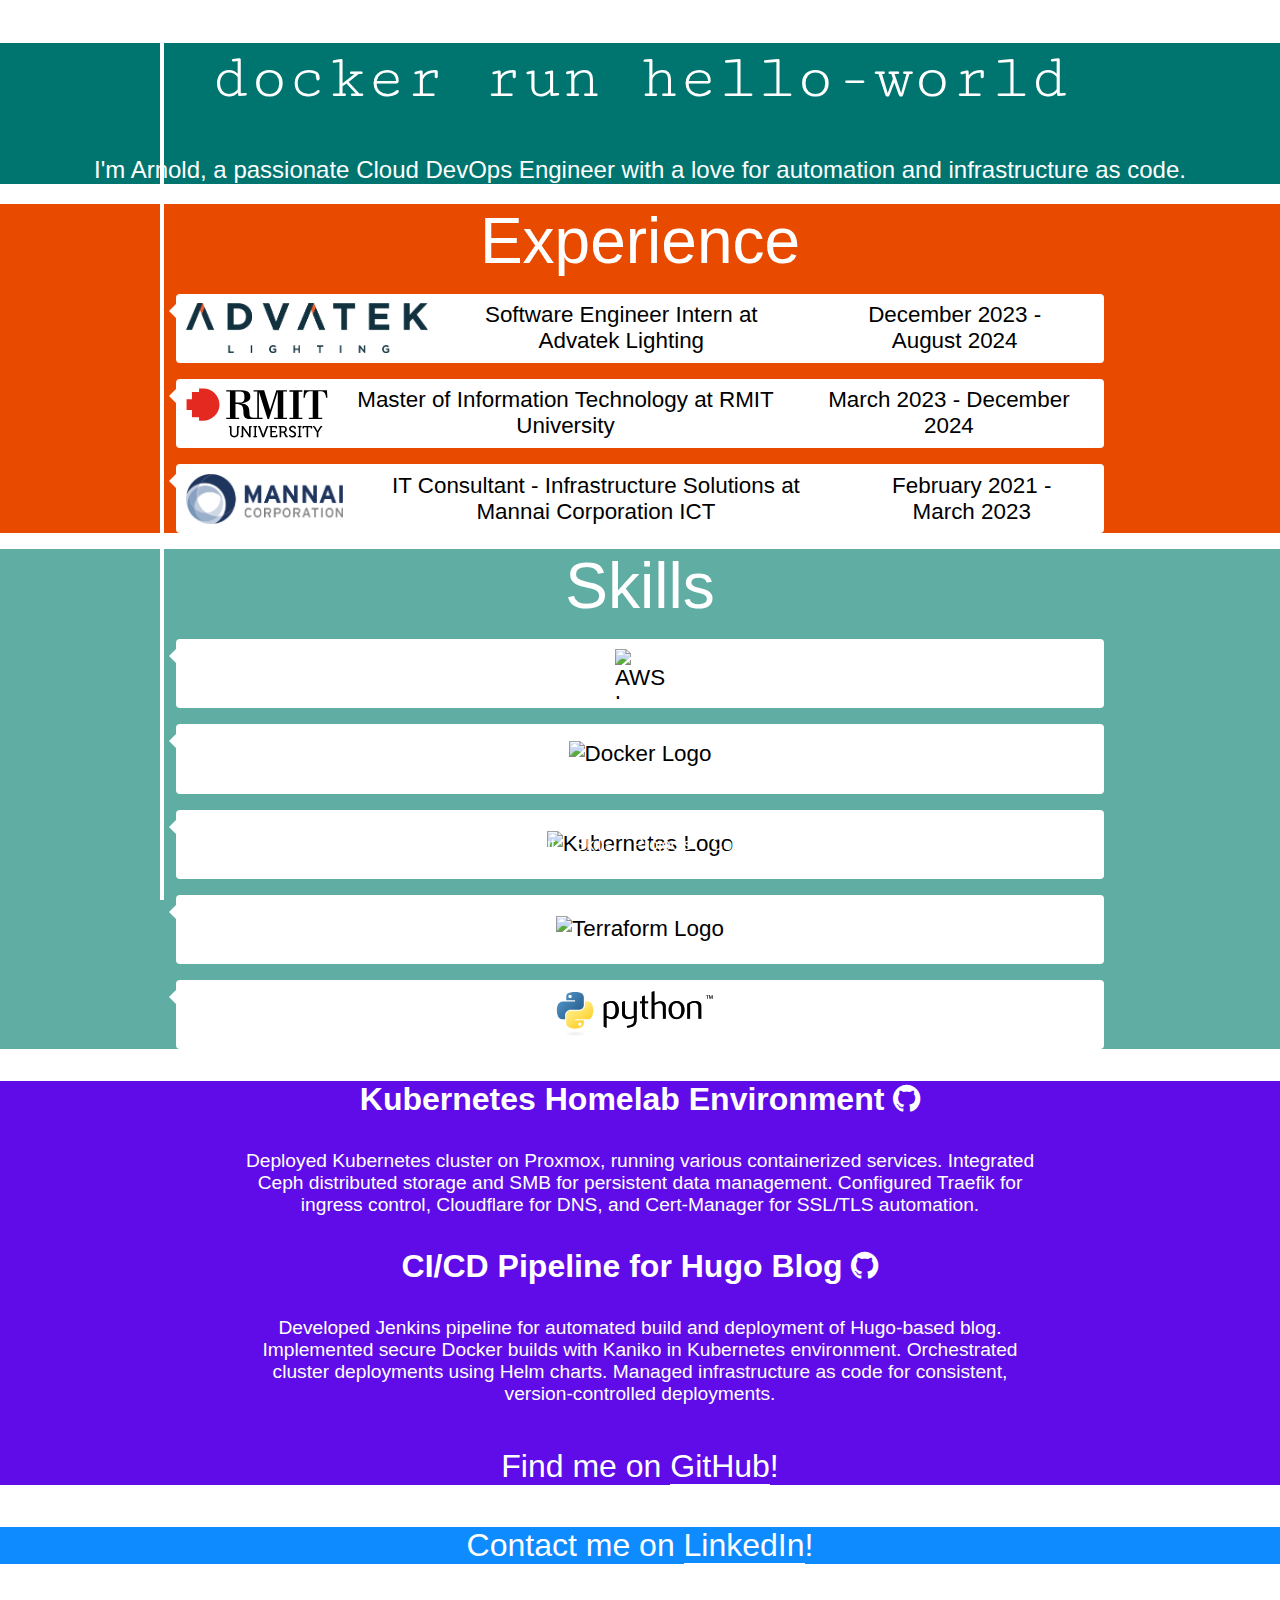
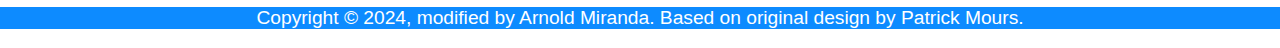
==== www/index.html @ eee2dd8a "refactor!: rename project dirs and update configs" ====
﻿<!DOCTYPE html>

<html>
<head>
<meta charset="utf-8"/>
<title>Arnold Miranda</title>
<meta content="noarchive, noimageindex" name="robots"/>
<meta content="Arnold Miranda's Portfolio" name="description"/>
<meta content="Arnold Miranda" name="author"/>
<meta content="width=device-width, initial-scale=1.0" name="viewport"/>
<link href="https://fonts.googleapis.com/css?family=Cutive+Mono" rel="stylesheet"/>
<link href="https://fonts.googleapis.com/css?family=Open+Sans:300,400,700" rel="stylesheet">
<link href="https://cdnjs.cloudflare.com/ajax/libs/font-awesome/4.5.0/css/font-awesome.min.css" rel="stylesheet"/>
<link href="https://cdnjs.cloudflare.com/ajax/libs/animate.css/3.5.1/animate.min.css" rel="stylesheet"/>
<link href="https://cdnjs.cloudflare.com/ajax/libs/fullPage.js/2.7.7/jquery.fullPage.min.css" rel="stylesheet"/>
<link href="css/styles.css" rel="stylesheet"/>
<script src="https://cdnjs.cloudflare.com/ajax/libs/jquery/2.2.0/jquery.min.js"></script>
<script src="https://cdnjs.cloudflare.com/ajax/libs/fullPage.js/2.7.7/jquery.fullPage.min.js"></script>
<script>
			$.fn.extend({ animate: function (animationName) {
				$(this).addClass("animated " + animationName).one("webkitAnimationEnd mozAnimationEnd MSAnimationEnd oanimationend animationend", function () { $(this).removeClass("animated " + animationName); });
			}});
			$(document).ready(function () {
				$("#onepage").fullpage({
					menu: "#onenav",
					scrollingSpeed: 400,
					recordHistory: false,
					controlArrows: (window.innerWidth >= 1000),
					slidesNavigation: true,
					onLeave: function (index, nextIndex, direction) {
						if (index == 1 || nextIndex == 1)
							$("#onenav").toggleClass("nav-bottom");
						if (nextIndex == 2 && direction == "down")
							$(".timeline-bubble").animate("fadeInRight");
						if (nextIndex == 3 && direction == "down")
							$(".skill").animate("zoomIn");
					},
					afterLoad: function (anchorLink, index) {
						if (index == 4)
							$(".fp-controlArrow.fp-next").animate("flash");
					},
				});
			});
		</script>
</link></head>
<body>
	<nav class="nav nav-bottom" id="onenav">
	<a data-menuanchor="about" href="#about">About</a>
	<a data-menuanchor="skills" href="#skills">Skills</a>
	<a data-menuanchor="projects" href="#projects">Projects</a>
	<a data-menuanchor="contact" href="#contact">Contact</a>
	</nav>
<div id="onepage">
<noscript>
<style>
					#section-noscript {
						position: fixed;
						top: 0px;
						left: 0px;
						margin: 0px;
						width: 100%;
						height: 100%;
						z-index: 9999;
						color: black;
						background-color: white;
					}
				</style>
<div id="section-noscript">
<p>Please enable JavaScript.</p>
</div>
</noscript>
<div class="section" data-anchor="home" id="section-1">
	<h1>docker run hello-world</h1>
	<h2>I'm Arnold, a passionate Cloud DevOps Engineer with a love for automation and infrastructure as code.</h2>

</div>
<div class="section" data-anchor="about" id="section-2">
<p class="skill skill-level-4">Experience</p> 
<div class="timeline">
<div class="timeline-bubble">
<img src="image/advatek-lighting-logo.png" width="250" height="50" alt="Advatek Logo">
<h2>Software Engineer Intern at Advatek Lighting</h2>
<p>December 2023 - August 2024</p>
</div>
<div class="timeline-bubble">
<img src="image/RMIT_University_Logo.svg" width="140" height="50" alt="Advatek Logo">
<h2>Master of Information Technology at RMIT University</h2>
<p>March 2023 - December 2024</p>
</div>
<div class="timeline-bubble">
<img src="image/Mannai Corp Logo.png" width="160" height="50" alt="Advatek Logo">
<h2>IT Consultant - Infrastructure Solutions at Mannai Corporation ICT</h2>
<p>February 2021 - March 2023</p>
</div>
</div>
</div>
<div class="section" data-anchor="skills" id="section-3">
<div class="timeline">

	<p class="skill skill-level-4">Skills</p> 
    <div class="timeline-bubble">
        <img src="https://upload.wikimedia.org/wikipedia/commons/9/93/Amazon_Web_Services_Logo.svg"  width="150" height="150" alt="AWS Logo">
        <!-- <p class="skill skill-level-5">AWS</p> -->
    </div>
    <div class="timeline-bubble">
        <img src="https://upload.wikimedia.org/wikipedia/commons/4/4e/Docker_%28container_engine%29_logo.svg" width="400" height="100" alt="Docker Logo">
        <!-- <p class="skill skill-level-4">Docker</p> -->
    </div>
    <div class="timeline-bubble">
        <img src="https://upload.wikimedia.org/wikipedia/commons/6/67/Kubernetes_logo.svg" width="400" height="50" alt="Kubernetes Logo">
        <!-- <p class="skill skill-level-4">Kubernetes</p> -->
    </div>
    <div class="timeline-bubble">
        <img src="https://upload.wikimedia.org/wikipedia/commons/0/04/Terraform_Logo.svg" width="300" alt="Terraform Logo">
        <!-- <p class="skill skill-level-4">Terraform</p> -->
    </div>
    <div class="timeline-bubble">
		
        <img src="image/Python.svg"  width="300" alt="Python Logo">
        <!-- <p class="skill skill-level-4">Python</p> -->
    </div>
	</div>

</div>

<div class="section" data-anchor="project" id="section-4">
<div class="slide project" id="project-1">
	
<a href="https://github.com/Aksine/aus-k3s-manifests">
<h3><span class="underlined-hover">Kubernetes Homelab Environment</span> <span class="fa fa-github"></span></h3>
<p>Deployed Kubernetes cluster on Proxmox, running various containerized services. Integrated Ceph distributed storage and SMB for persistent data management. Configured Traefik for ingress control, Cloudflare for DNS, and Cert-Manager for SSL/TLS automation.</p>
</a>
</div>
<div class="slide project" id="project-2">
<a href="https://github.com/Aksine/hugo-blog">
<h3><span class="underlined-hover">CI/CD Pipeline for Hugo Blog</span> <span class="fa fa-github"></span></h3>
<p>Developed Jenkins pipeline for automated build and deployment of Hugo-based blog. Implemented secure Docker builds with Kaniko in Kubernetes environment. Orchestrated cluster deployments using Helm charts. Managed infrastructure as code for consistent, version-controlled deployments.</p>
</a>
</div>
<div class="slide project" id="project-3">
<h4>Find me on <a class="underlined" href="https://github.com/Aksine">GitHub</a>!</h4>
</div>
</div>
<div class="section" data-anchor="contact" id="section-5">
<h4>Contact me on <a class="underlined" href="https://linkedin.com/in/arnold-miranda">LinkedIn</a>!</h4>
</div>
<div class="section fp-auto-height" data-anchor="impressum" id="section-6">
<p>Copyright © 2024, modified by Arnold Miranda. Based on original design by Patrick Mours.</p>
</div>
</div>
</body>
</html>
---- www/css/styles.css ----
/* General */

html, body {
	font: 300 1em "Network Sans", "Helvetica", sans-serif;
	color: white;
	text-align: center;
	margin: 0px;
}
@media (max-width: 600px) {
	body {
		font-size: 11px;
	}
}
@media (max-height: 400px) {
	body {
		font-size: 7px;
	}
}


@font-face {
    font-family: 'Network Sans';
    src: url('./fonts/NETWORKSANS-2019-REGULAR.TTF') format('truetype');
    font-weight: normal;
    font-style: normal;
  }


h1 {
	font-size: 4em;
	font-weight: 400;
	font-family: "Cutive Mono";
}
@media (max-width: 1000px) {
	h1 {
		font-size: 2em;
	}
}
h2 {
	font-size: 1.5em;
	font-weight: 400;
}
h3 {
	font-size: 2em;
	font-weight: 700;
}
h4 {
	font-size: 2em;
	font-weight: 300;
}
p {	
	font-size: 1.2em;
}
a {
	color: white;
	text-decoration: none;
}

.underlined {
	border-bottom: 1px solid white;
}
.underlined-hover:hover {
	text-decoration: underline;
}

.section h1, .section h2, .section h3, .section h4, .section p {
	padding-left: 1em;
	padding-right: 1em;
}

/* Navigation */

.nav {
	position: absolute;
	top: 2em;
	left: 0;
	width: 100%;
	z-index: 10;
	transition: all 0.4s ease; -webkit-transition: all 0.4s ease;
}
.nav a {
	margin: 0.5em;
}
.nav a.active {
	font-weight: 700;
}

.nav-bottom {
	top: calc(100vh - 4em);
}

#fp-nav ul li a span, .fp-slidesNav ul li a span {
	background-color: white;
}

/* Sections */

#section-1 {
	background-color: hwb(177 0% 54%);
}
#section-2 {
	background-color: #E84A00;
}
#section-3 {
    background-color: #60ada3;
}
#section-4 {
	background-color: #600CE8;
}
#section-5 {
	background-color: #0D8BFF;
}
#section-6 {
	background-color: #0D8BFF;
}

.timeline::before {
	content: "";
	position: absolute;
	top: 0;
	left: 1em;
	width: 0.25em;
	height: 100%;
	background: white;
}
.timeline-bubble {
	position: relative;
	margin: 1em 2em;
	padding: 0.6em;
	background: white;
	border-radius: 0.25em;
}
.timeline-bubble::before {
	content: "";
	position: absolute;
	top: 10px;
	right: 100%;
	border: 7px solid transparent;
	border-right: 7px solid white;
}
.timeline-bubble * {
	font-size: 1em;
	color: black;
	margin: 0;
}

.timeline-bubble {
    display: flex;
    justify-content: center;
    align-items: center;
    height: 50px; /* Set a fixed height for all bubbles */
}

.timeline-bubble img {
    max-width: 100%;
    max-height: 100%;
    width: auto;
    height: auto;
    object-fit: contain;
}


@media (min-width: 1000px) and (min-height: 650px) {
	.timeline::before {
		left: 10em;
	}
	.timeline-bubble {
		margin-left: 11em;
		margin-right: 11em;
	}
	.timeline-bubble * {
		font-size: 1.4em;
	}
}

.skill {
	margin: 0px;
}
.skill-level-5 {
	font-size: 6em;
}
.skill-level-4 {
	font-size: 4em;
}
.skill-level-3 {
	font-size: 2em;
}
.skill-level-2 {
	font-size: 1.3em;
}
.skill-level-1 {
	font-size: 1em;
}

.project {
	background-size: cover;
	background-repeat: no-repeat;
	background-position: center;
}
.project p {
	margin: auto;
	max-width: 800px;
}

/* #project-1 {
	background-image: url("/web/20190121082215im_/http://patrick.mours.net/preview-1.png");
}
#project-2 {
	background-image: url("/web/20190121082215im_/http://patrick.mours.net/preview-2.png");
}
#project-5 {
	background-image: url("/web/20190121082215im_/http://patrick.mours.net/preview-5.png");
}
 */
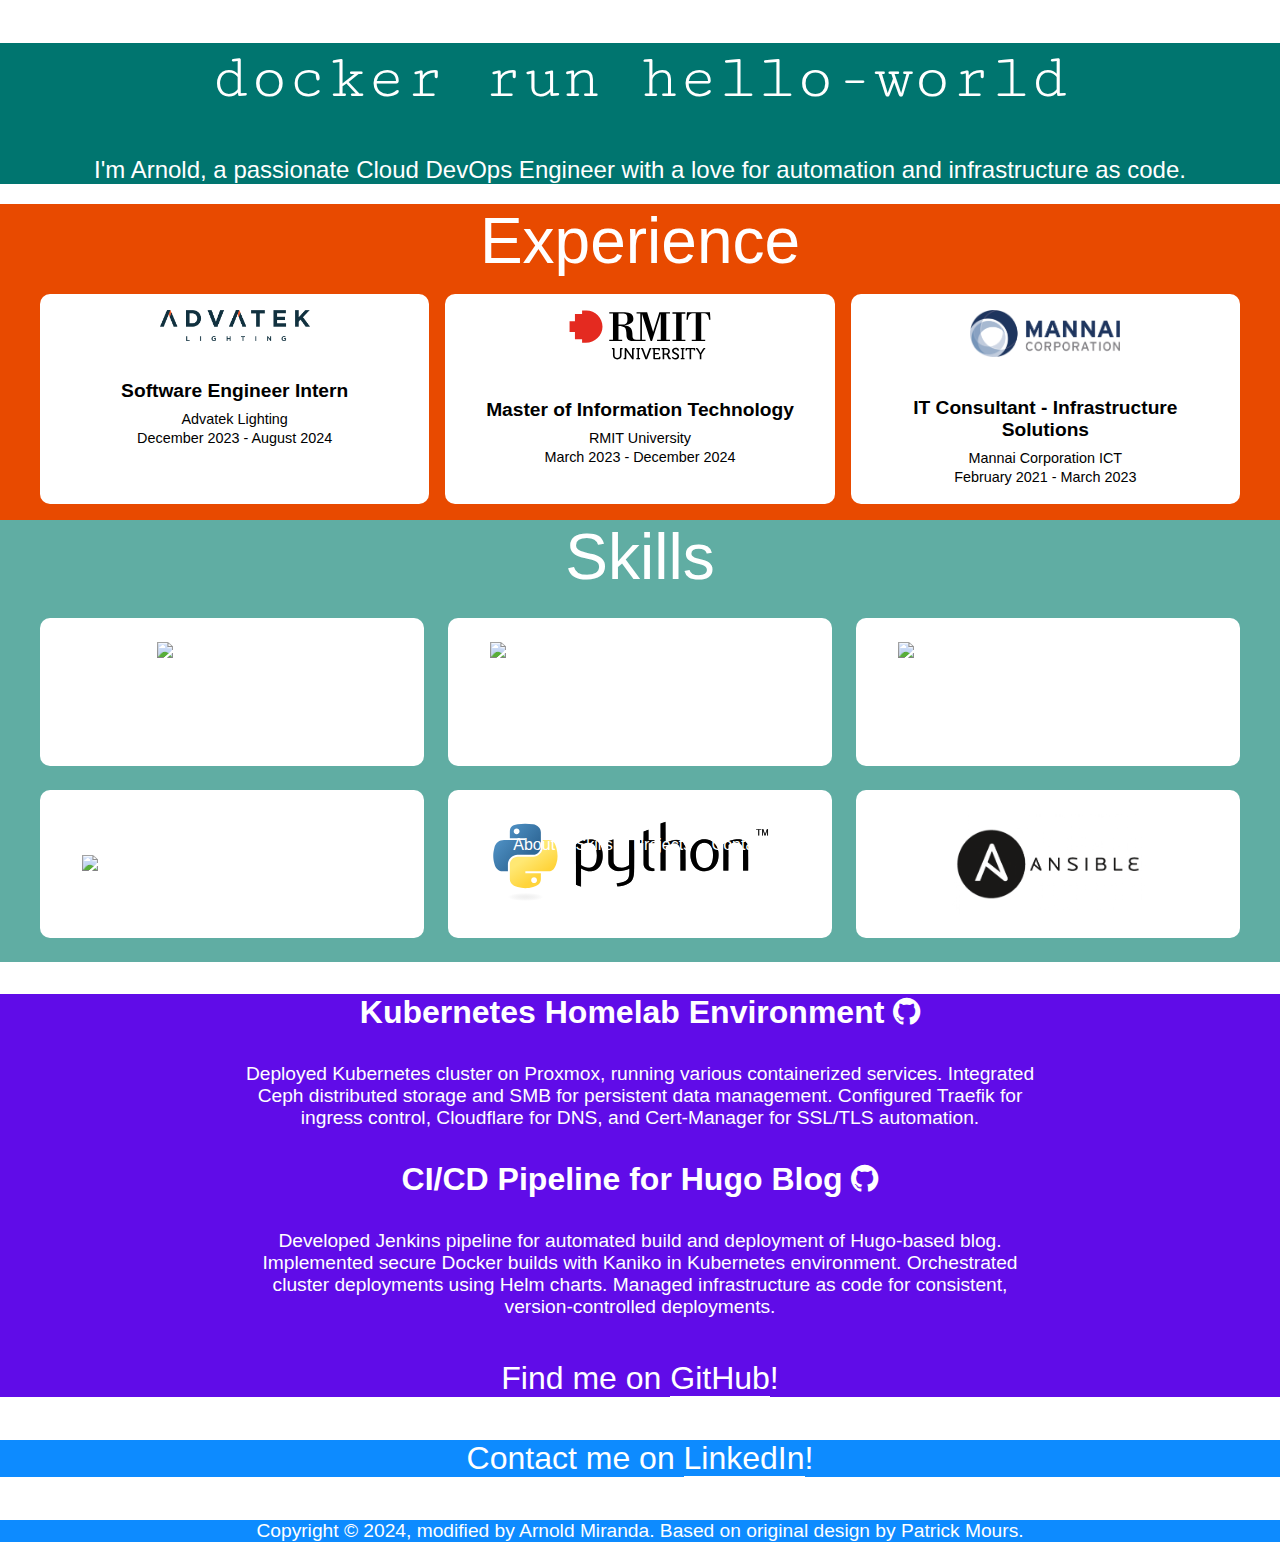
==== commit 97947d1b: "feat: Changed experience and skills to neater card format:" ====
--- a/www/index.html
+++ b/www/index.html
@@ -74,54 +74,61 @@
 	<h2>I'm Arnold, a passionate Cloud DevOps Engineer with a love for automation and infrastructure as code.</h2>
 
 </div>
+
+
+
+
 <div class="section" data-anchor="about" id="section-2">
-<p class="skill skill-level-4">Experience</p> 
-<div class="timeline">
-<div class="timeline-bubble">
-<img src="image/advatek-lighting-logo.png" width="250" height="50" alt="Advatek Logo">
-<h2>Software Engineer Intern at Advatek Lighting</h2>
-<p>December 2023 - August 2024</p>
+	<p class="skill skill-level-4">Experience</p> 
+    <div class="experience-grid">
+        <div class="experience-card">
+            <img src="image/advatek-lighting-logo.png" alt="Advatek Logo">
+            <h3>Software Engineer Intern</h3>
+            <p>Advatek Lighting</p>
+            <p>December 2023 - August 2024</p>
+        </div>
+        <div class="experience-card">
+            <img src="image/RMIT_University_Logo.svg" alt="RMIT Logo">
+            <h3>Master of Information Technology</h3>
+            <p>RMIT University</p>
+            <p>March 2023 - December 2024</p>
+        </div>
+        <div class="experience-card">
+            <img src="image/Mannai Corp Logo.png" alt="Mannai Logo">
+            <h3>IT Consultant - Infrastructure Solutions</h3>
+            <p>Mannai Corporation ICT</p>
+            <p>February 2021 - March 2023</p>
+        </div>
+
+    </div>
 </div>
-<div class="timeline-bubble">
-<img src="image/RMIT_University_Logo.svg" width="140" height="50" alt="Advatek Logo">
-<h2>Master of Information Technology at RMIT University</h2>
-<p>March 2023 - December 2024</p>
+
+<div class="section" data-anchor="skills" id="section-3">
+	<p class="skill skill-level-4">Skills</p> 
+    <div class="skills-grid">
+        <div class="skill-card">
+			<img src="https://upload.wikimedia.org/wikipedia/commons/9/93/Amazon_Web_Services_Logo.svg"  width="150" height="150" alt="AWS Logo">
+        </div>
+        <div class="skill-card">
+            <img src="https://upload.wikimedia.org/wikipedia/commons/4/4e/Docker_%28container_engine%29_logo.svg" width="400" height="100" alt="Docker Logo">
+        </div>
+        <div class="skill-card">
+			<img src="https://upload.wikimedia.org/wikipedia/commons/6/67/Kubernetes_logo.svg" width="400" height="400" alt="Kubernetes Logo">
+        </div>
+        <div class="skill-card">
+			<img src="https://upload.wikimedia.org/wikipedia/commons/0/04/Terraform_Logo.svg" width="300" alt="Terraform Logo">
+        </div>
+        <div class="skill-card">
+            <img src="image/Python.svg" alt="Python Logo">
+        </div>
+		<div class="skill-card">
+            <img src="image/ansible-large.png" width="400" height="400" alt="Python Logo">
+        </div>
+   
+    </div>
 </div>
-<div class="timeline-bubble">
-<img src="image/Mannai Corp Logo.png" width="160" height="50" alt="Advatek Logo">
-<h2>IT Consultant - Infrastructure Solutions at Mannai Corporation ICT</h2>
-<p>February 2021 - March 2023</p>
-</div>
-</div>
-</div>
-<div class="section" data-anchor="skills" id="section-3">
-<div class="timeline">
 
-	<p class="skill skill-level-4">Skills</p> 
-    <div class="timeline-bubble">
-        <img src="https://upload.wikimedia.org/wikipedia/commons/9/93/Amazon_Web_Services_Logo.svg"  width="150" height="150" alt="AWS Logo">
-        <!-- <p class="skill skill-level-5">AWS</p> -->
-    </div>
-    <div class="timeline-bubble">
-        <img src="https://upload.wikimedia.org/wikipedia/commons/4/4e/Docker_%28container_engine%29_logo.svg" width="400" height="100" alt="Docker Logo">
-        <!-- <p class="skill skill-level-4">Docker</p> -->
-    </div>
-    <div class="timeline-bubble">
-        <img src="https://upload.wikimedia.org/wikipedia/commons/6/67/Kubernetes_logo.svg" width="400" height="50" alt="Kubernetes Logo">
-        <!-- <p class="skill skill-level-4">Kubernetes</p> -->
-    </div>
-    <div class="timeline-bubble">
-        <img src="https://upload.wikimedia.org/wikipedia/commons/0/04/Terraform_Logo.svg" width="300" alt="Terraform Logo">
-        <!-- <p class="skill skill-level-4">Terraform</p> -->
-    </div>
-    <div class="timeline-bubble">
-		
-        <img src="image/Python.svg"  width="300" alt="Python Logo">
-        <!-- <p class="skill skill-level-4">Python</p> -->
-    </div>
-	</div>
 
-</div>
 
 <div class="section" data-anchor="project" id="section-4">
 <div class="slide project" id="project-1">
--- a/www/css/styles.css
+++ b/www/css/styles.css
@@ -114,64 +114,130 @@
 	background-color: #0D8BFF;
 }
 
-.timeline::before {
-	content: "";
-	position: absolute;
-	top: 0;
-	left: 1em;
-	width: 0.25em;
-	height: 100%;
-	background: white;
-}
-.timeline-bubble {
-	position: relative;
-	margin: 1em 2em;
-	padding: 0.6em;
-	background: white;
-	border-radius: 0.25em;
-}
-.timeline-bubble::before {
-	content: "";
-	position: absolute;
-	top: 10px;
-	right: 100%;
-	border: 7px solid transparent;
-	border-right: 7px solid white;
-}
-.timeline-bubble * {
-	font-size: 1em;
+
+
+
+
+
+.experience-grid {
+    display: grid;
+    grid-template-columns: repeat(3, 1fr);
+    gap: 1em;
+    padding: 1em;
+    max-width: 1200px;
+    margin: 0 auto;
+}
+
+
+
+.experience-card {
+    background-color: rgb(255, 255, 255);
+    border-radius: 10px;
+    padding: 1em;
+    text-align: center;
+    transition: transform 0.3s ease;
+}
+
+.experience-card:hover {
+    transform: translateY(-5px);
+}
+
+.experience-card img {
+    max-width: 150px;
+    max-height: 50px;
+    object-fit: contain;
+    margin-bottom: 1em;
+}
+
+.experience-card h3 {
+    font-size: 1.2em;
+    margin-bottom: 0.5em;
 	color: black;
-	margin: 0;
-}
-
-.timeline-bubble {
+}
+
+.experience-card p {
+    font-size: 0.9em;
+    margin: 0.2em 0;
+	color: black;
+}
+
+@media (max-width: 768px) {
+    .experience-grid {
+        grid-template-columns: repeat(2, 1fr);
+    }
+}
+
+@media (max-width: 280px) {
+    .experience-grid {
+        grid-template-columns: 1fr;
+    }
+}
+
+
+
+
+@media (min-width: 1000px) and (min-height: 650px) {
+	.timeline::before {
+		left: 10em;
+	}
+	.timeline-bubble {
+		margin-left: 11em;
+		margin-right: 11em;
+	}
+	.timeline-bubble * {
+		font-size: 1.4em;
+	}
+}
+
+
+.skills-grid {
+    display: grid;
+    grid-template-columns: repeat(3, 1fr);
+    gap: 1.5em;
+    padding: 1.5em;
+    max-width: 1200px;
+    margin: 0 auto;
+}
+
+.skill-card {
+    background-color: rgba(255, 255, 255);
+    border-radius: 10px;
+    padding: 1.5em;
     display: flex;
     justify-content: center;
     align-items: center;
-    height: 50px; /* Set a fixed height for all bubbles */
-}
-
-.timeline-bubble img {
-    max-width: 100%;
-    max-height: 100%;
-    width: auto;
-    height: auto;
+    transition: transform 0.3s ease, box-shadow 0.3s ease;
+}
+
+.skill-card:hover {
+    transform: translateY(-5px);
+    box-shadow: 0 5px 15px rgba(0, 0, 0, 0.1);
+}
+
+.skill-card img {
+    max-width: 300px;
+    max-height: 100px;
     object-fit: contain;
 }
 
-
-@media (min-width: 1000px) and (min-height: 650px) {
-	.timeline::before {
-		left: 10em;
-	}
-	.timeline-bubble {
-		margin-left: 11em;
-		margin-right: 11em;
-	}
-	.timeline-bubble * {
-		font-size: 1.4em;
-	}
-}
+@media (max-width: 768px) {
+    .skills-grid {
+        grid-template-columns: repeat(2, 1fr);
+    }
+}
+
+@media (max-width: 480px) {
+    .skills-grid {
+        grid-template-columns: 1fr;
+    }
+}
+
+
+
+
+
+
+
 
 .skill {
 	margin: 0px;
@@ -202,13 +268,3 @@
 	max-width: 800px;
 }
 
-/* #project-1 {
-	background-image: url("/web/20190121082215im_/http://patrick.mours.net/preview-1.png");
-}
-#project-2 {
-	background-image: url("/web/20190121082215im_/http://patrick.mours.net/preview-2.png");
-}
-#project-5 {
-	background-image: url("/web/20190121082215im_/http://patrick.mours.net/preview-5.png");
-}
- */
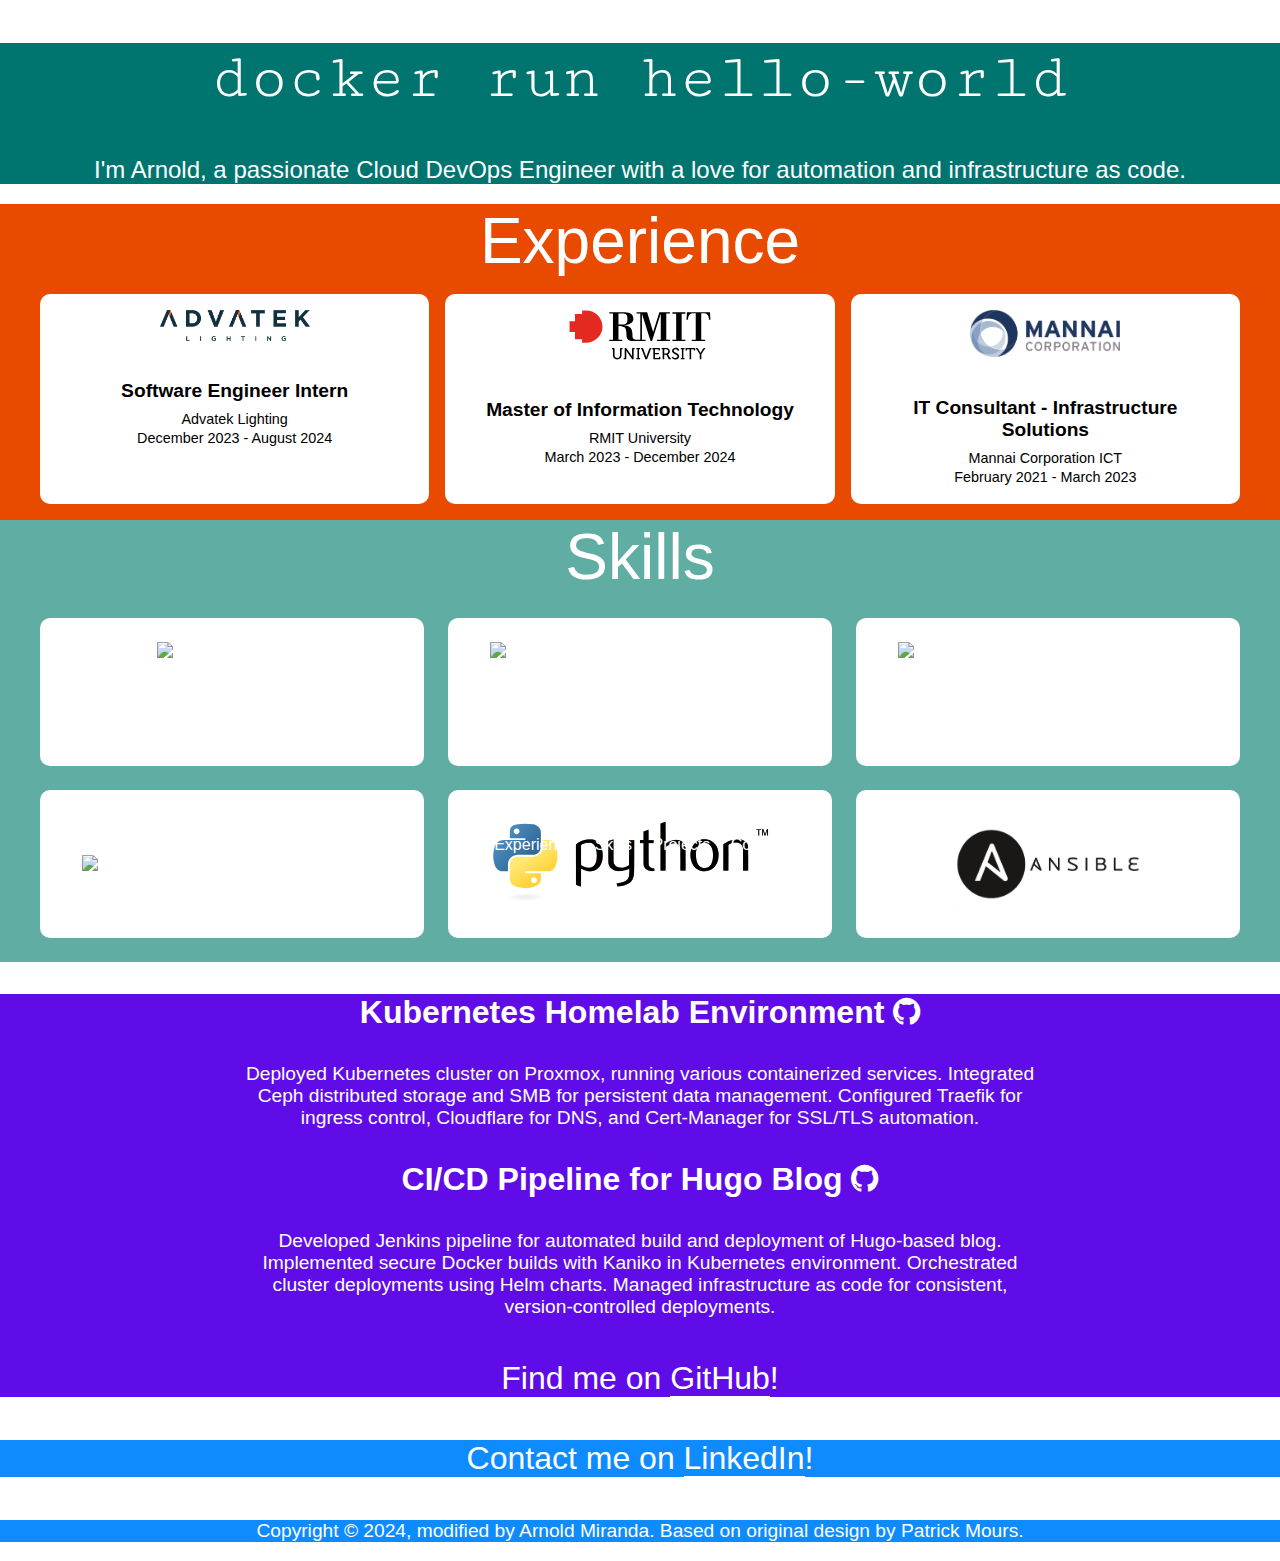
==== commit a472b780: "refactor(ui): update experience section and navigation" ====
--- a/www/index.html
+++ b/www/index.html
@@ -31,9 +31,11 @@
 						if (index == 1 || nextIndex == 1)
 							$("#onenav").toggleClass("nav-bottom");
 						if (nextIndex == 2 && direction == "down")
-							$(".timeline-bubble").animate("fadeInRight");
+							$(".experience-card").animate("zoomIn");
+							$(".skill-card").animate("zoomIn");
 						if (nextIndex == 3 && direction == "down")
 							$(".skill").animate("zoomIn");
+						
 					},
 					afterLoad: function (anchorLink, index) {
 						if (index == 4)
@@ -45,7 +47,7 @@
 </link></head>
 <body>
 	<nav class="nav nav-bottom" id="onenav">
-	<a data-menuanchor="about" href="#about">About</a>
+	<a data-menuanchor="about" href="#about">Experience</a>
 	<a data-menuanchor="skills" href="#skills">Skills</a>
 	<a data-menuanchor="projects" href="#projects">Projects</a>
 	<a data-menuanchor="contact" href="#contact">Contact</a>
@@ -130,7 +132,7 @@
 
 
 
-<div class="section" data-anchor="project" id="section-4">
+<div class="section" data-anchor="projects" id="section-4">
 <div class="slide project" id="project-1">
 	
 <a href="https://github.com/Aksine/aus-k3s-manifests">
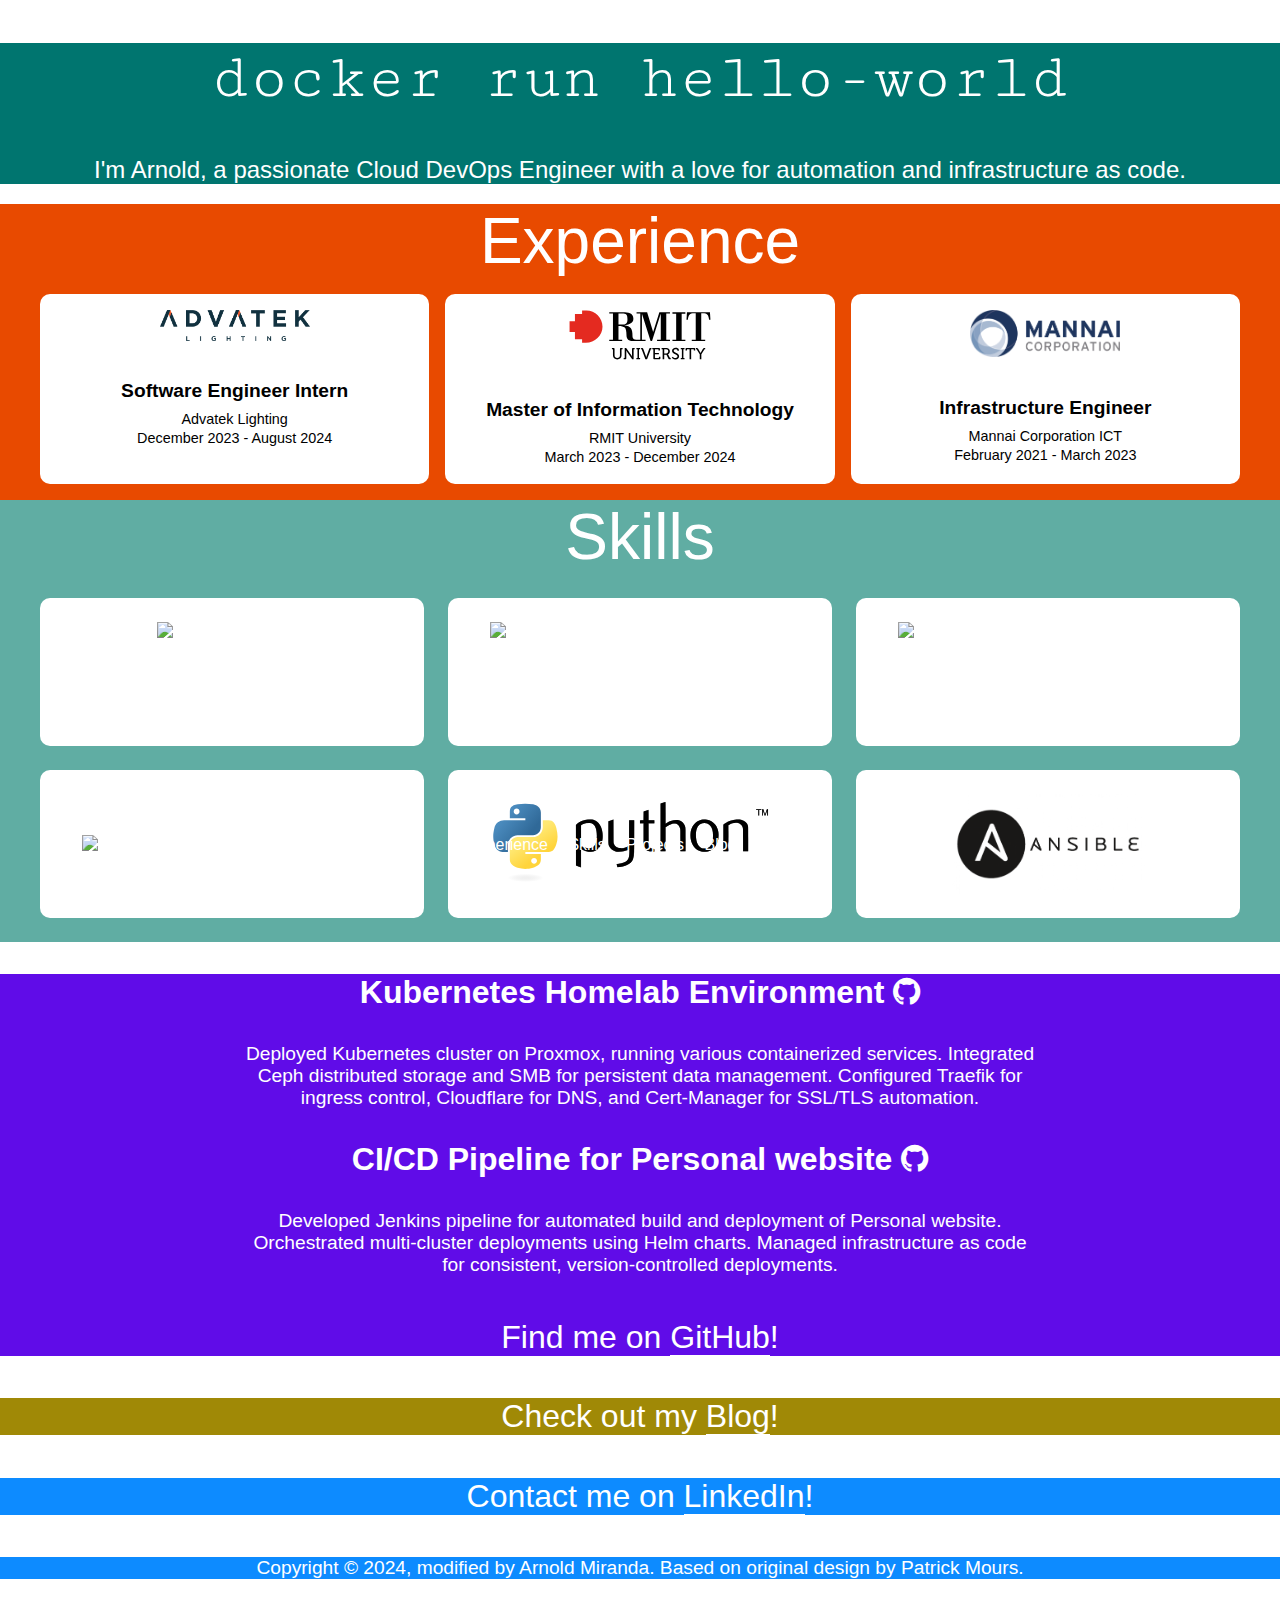
==== commit 1e5dbbaf: "feat(website): add blog section and update content" ====
--- a/www/index.html
+++ b/www/index.html
@@ -50,6 +50,7 @@
 	<a data-menuanchor="about" href="#about">Experience</a>
 	<a data-menuanchor="skills" href="#skills">Skills</a>
 	<a data-menuanchor="projects" href="#projects">Projects</a>
+	<a data-menuanchor="blog" href="#blog">Blog</a>
 	<a data-menuanchor="contact" href="#contact">Contact</a>
 	</nav>
 <div id="onepage">
@@ -97,7 +98,7 @@
         </div>
         <div class="experience-card">
             <img src="image/Mannai Corp Logo.png" alt="Mannai Logo">
-            <h3>IT Consultant - Infrastructure Solutions</h3>
+            <h3>Infrastructure Engineer</h3>
             <p>Mannai Corporation ICT</p>
             <p>February 2021 - March 2023</p>
         </div>
@@ -141,16 +142,27 @@
 </a>
 </div>
 <div class="slide project" id="project-2">
-<a href="https://github.com/Aksine/hugo-blog">
-<h3><span class="underlined-hover">CI/CD Pipeline for Hugo Blog</span> <span class="fa fa-github"></span></h3>
-<p>Developed Jenkins pipeline for automated build and deployment of Hugo-based blog. Implemented secure Docker builds with Kaniko in Kubernetes environment. Orchestrated cluster deployments using Helm charts. Managed infrastructure as code for consistent, version-controlled deployments.</p>
+<a href="https://github.com/Aksine/personal-website">
+<h3><span class="underlined-hover">CI/CD Pipeline for Personal website</span> <span class="fa fa-github"></span></h3>
+<p>Developed Jenkins pipeline for automated build and deployment of  Personal website. Orchestrated multi-cluster deployments using Helm charts. Managed infrastructure as code for consistent, version-controlled deployments.</p>
 </a>
 </div>
-<div class="slide project" id="project-3">
+
+
+<div class="slide project" id="project-4">
 <h4>Find me on <a class="underlined" href="https://github.com/Aksine">GitHub</a>!</h4>
 </div>
 </div>
-<div class="section" data-anchor="contact" id="section-5">
+
+
+<div class="section" data-anchor="blog" id="section-5">
+	<div class="slide project" id="project-3">
+		<h4>Check out my <a class="underlined" href="https://blog.aksine-am.com">Blog</a>!</h4>
+	</div>
+
+</div>
+
+<div class="section" data-anchor="contact" id="section-6">
 <h4>Contact me on <a class="underlined" href="https://linkedin.com/in/arnold-miranda">LinkedIn</a>!</h4>
 </div>
 <div class="section fp-auto-height" data-anchor="impressum" id="section-6">
--- a/www/css/styles.css
+++ b/www/css/styles.css
@@ -108,7 +108,7 @@
 	background-color: #600CE8;
 }
 #section-5 {
-	background-color: #0D8BFF;
+	background-color: #a08906;
 }
 #section-6 {
 	background-color: #0D8BFF;
